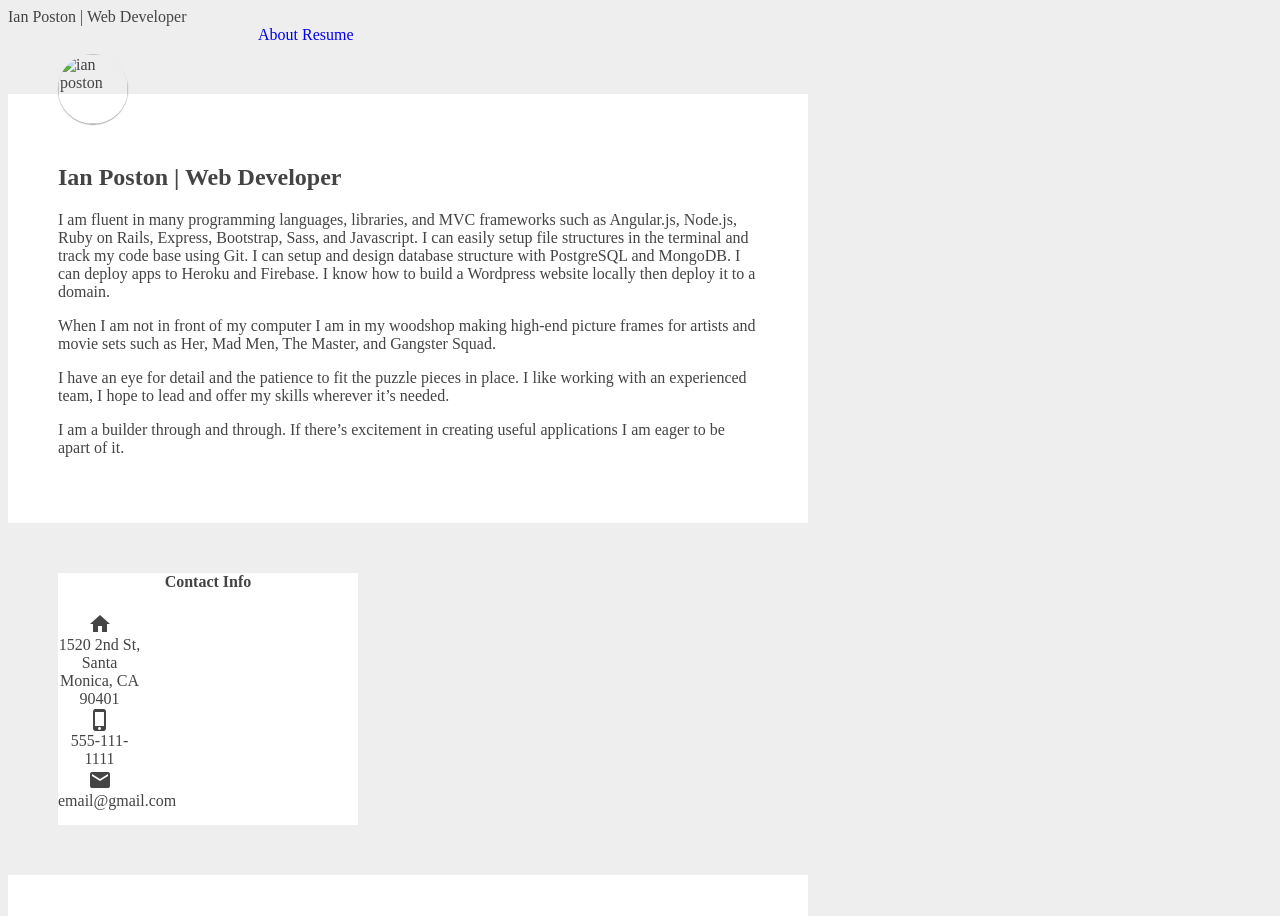
==== index.html @ 4353070f "indent two spaces" ====
<html lang="en">
	<head>
    <meta charset="UTF-8">
    <title>Ian Poston | Resume</title>
    <meta name="viewport" content="width=device-width, initial-scale=1.0">

    <!-- styles --> 
    <link rel="stylesheet" href="https://storage.googleapis.com/code.getmdl.io/1.0.2/material.indigo-green.min.css" /> 

    <!-- custom styles --> 
 	  <link rel="stylesheet" href="css/styles.css" />

 	  <script src="https://storage.googleapis.com/code.getmdl.io/1.0.2/material.min.js"></script>
 	  <link rel="stylesheet" href="https://fonts.googleapis.com/icon?family=Material+Icons">
	</head>

  <body>
		<div class="mdl-layout mdl-js-layout mdl-layout--fixed-header">
      <header class="mdl-layout__header">
        <div class="mdl-layout__header-row">
          <span class="mdl-layout-title">Ian Poston | Web Developer</span>
        </div>
        <div class="mdl-layout__tab-bar mdl-js-ripple-effect">
          <a href="#scroll-tab-about" class="mdl-layout__tab is-active">About</a>
          <a href="#scroll-tab-resume" class="mdl-layout__tab">Resume</a>
        </div>
      </header>

      <main class="mdl-layout__content">
        <!-- About Section -->
        <section class="mdl-layout__tab-panel is-active" id="scroll-tab-about">
          <div class="page-content">
            <div class="mdl-grid">
              <div class="container mdl-shadow--8dp">

                <!-- my github img url --> 
			          <img src="https://avatars0.githubusercontent.com/u/8107942?v=3&s=460" alt="ian poston"> 

			          <h2>Ian Poston | Web Developer</h2>

					      <p>I am fluent in many programming languages, libraries, and MVC frameworks such as Angular.js, Node.js, Ruby on Rails, Express, Bootstrap, Sass, and Javascript. I can easily setup file structures in the terminal and track my code base using Git. I can setup and design database structure with PostgreSQL and MongoDB. I can deploy apps to Heroku and Firebase. I know how to build a Wordpress website locally then deploy it to a domain. </p>

								<p>When I am not in front of my computer I am in my woodshop making high-end picture frames for artists and movie sets such as Her, Mad Men, The Master, and Gangster Squad.</p> 

								<p>I have an eye for detail and the patience to fit the puzzle pieces in place. I like working with an experienced team, I hope to lead and offer my skills wherever it’s needed.</p> 

								<p>I am a builder through and through. If there’s excitement in creating useful applications I am eager to be apart of it.</p>  
			        </div> <!-- /container -->
            </div> <!-- /mdl-grid -->
          </div> <!-- /page-content -->
        </section>

        <!-- Resume Section -->
        <section class="mdl-layout__tab-panel" id="scroll-tab-resume">
        	<div class="page-content">
          	<div class="mdl-grid"> 

            	<div class="contact-container mdl-shadow--4dp mdl-card mdl-cell">
              	<div class="mdl-card__supporting-text">
                	<h4>Contact Info</h4>
              	</div>
              	<div class="mdl-card__actions mdl-card--border">
			            <div class="mdl-grid">

		              	<!-- home address tooltip -->
		              	<div class="mdl-cell mdl-cell--4-col-desktop mdl-cell--3-col-tablet mdl-cell--1-col-phone"> 
		              		<div id="home-tooltip" class="material-icons">
		              			home
		              		</div>
		   						 		<div class="mdl-tooltip mdl-tooltip--large" for="home-tooltip">
		   						 			1520 2nd St, Santa Monica, CA 90401
		   						 		</div>
		   						  </div>
		              
			              <!-- phone number tooltip -->
										<div class="mdl-cell mdl-cell--4-col-desktop mdl-cell--3-col-tablet mdl-cell--1-col-phone"> 
										  <div id="phone-tooltip" class="material-icons">
										  	phone_iphone
										  </div>
			  						  <div class="mdl-tooltip mdl-tooltip--large" for="phone-tooltip">
			  						  	555-111-1111
			  						  </div>
			  						</div>
		     					 
			     					<!-- email tooltip -->   
									  <div class="mdl-cell mdl-cell--4-col-desktop mdl-cell--3-col-tablet mdl-cell--1-col-phone"> 
									    <div id="email-tooltip" class="material-icons">
									    	email
									    </div>
			   						  <div class="mdl-tooltip mdl-tooltip--large" for="email-tooltip">
			   						  	email@gmail.com
			   						  </div> 
			   						</div>

										<!-- my website button --> 
			 							<div class="mdl-grid"> 
			   						  <div class="mdl-cell mdl-cell--12-col-desktop mdl-cell--middle">
			   						 	  <a href="http://www.ianposton.com/" target="_blank" id="" class="mdl-button mdl-js-button mdl-button--raised mdl-js-ripple-effect mdl-color--accent mdl-color-text--accent-contrast">my website</a>
			   						  </div>
			   					  </div>

			   					</div> 	<!-- /mdl-grid inner --> 
                </div> 	<!-- /mdl-card-border --> 
              </div> <!-- /contact container --> 

              <!-- resume body --> 
			    		<div class="container mdl-shadow--4dp"> 

			    		  <!-- top resume section --> 
								<section>
									<header>
										<h3>Resume | December 16, 2015 </h3>
									</header>
									<div>
										<p>I am a developer with real world experience working with a skilled team of designers, product managers, and engineers utilizing the latest technologies to create premium platforms. <br>
										<p class="auth"> <a href="https://profiles.generalassemb.ly/ian-poston" title="Ian Poston's General Assembly Profile" Atl="Ian's GA Profile"><i>General Assembly WDI Alumni 2015</i></a>  </p>
									</div>
								</section>

								<!-- my apps section -->
								<section class="applications">
								  <header>
									  <h3>Applications</h3>
									</header>
									<div class="mdl-grid padding-cell">

									  <!-- apps left side of inline display -->
									  <div class="section__text mdl-cell mdl-cell--6-col-desktop mdl-cell--6-col-tablet mdl-cell--12-col-phone">
											<li><a href="http://www.boxboulevard.com/">Box Blvd</a> - Node - Heroku</li>
											<li><a href="http://www.getpundits.com/">Pundits</a> - PHP - Sendgrid</li>
											<li><a href="http://beta.popquiz.com/">PopQuiz</a> - Angular.js - AngularUI</li>
											<li><a href="http://www.ianposton.com/omnifood/index.html">Omnifoods</a> - Javascript - CSS3</li>
											<li><a href="https://ians-pinboard.herokuapp.com/">Pinterest Clone</a> - RoR - AWS S3</li>
										 </div>

										 <!-- apps right side of inline display -->
										 <div class="section__text mdl-cell mdl-cell--6-col-desktop mdl-cell--6-col-tablet mdl-cell--12-col-phone">
										   <li><a href="http://agepath.com/">AgePath</a> -  AngularUI - Mean Stack</li>
											 <li><a href="http://www.orbitera.com/">Orbitera</a> -  Wordpress - Javascript</li>
											 <li><a href="https://www.startengine.com/">Start Engine</a> -  MongoDB - RoR</li>
											 <li><a href="https://myrecipes-ruby.herokuapp.com/">Recipes</a> -  Ruby on Rails - PostgreSQL</li>
											 <li><a href="http://www.ianposton.com/blog/portfolio.html">See my passion -</a>  Full Portfolio</li>
										 </div>

									  </div>  <!-- /padding-cell -->
									</section>

									<!-- my work experience -->
									<section>
										<header>
											<h3>Work Experience</h3>
										</header>
										<div>
										  <h4>Angular.js, Node.js, RoR Developer at <a href="https://colab.la/">Colab</a> - Hollywood, CA</h4>
											<h5>2015</h5>
											<ul>
											  <li>Worked with Ruby on Rails team to create a crowdfunding web app <a href="http://www.boxboulevard.com/">Start Engine.</a></li>
												<li>Built a new landing page for Colab called <a href="http://www.boxboulevard.com/">Box Boulevard.</a> Made with Node.</li>
												<li>Created an interactive contact form with Node and Angular for <a href="http://beta.popquiz.com/">PopQuiz.</a></li>
												<li>Developed the consumer splash page for <a href="http://agepath.com/">AgePath.</a></li>
												<li><em>* reference contact info upon request</em></li>
										  </ul>

											<h4> Web Developer (intern) at <a href="https://ridepinwheels.com/">Pinwheels</a> - San Francisco, CA</h4>
											 <h5>2015</h5>
											 <ul>
											   <li>Created and pushed to repository on bitbucket.</li>
												 <li>Built prototype front-end feature with google maps api and javascript.</li>
												 <li>Maintained Positive Rapport with Pinwheels Founder Chad Nam.</li>
												 <li>Designed map with data layers and Geojson. <a href="http://www.ianposton.com/sf-map/index.html">See Map</a> </li>
												 <li><em>* reference contact info upon request</em></li>
										   </ul>

											<h4>Sole Proprietor | Custom Framing</h4>
											<h5>2010-2014</h5>
											<ul>
											  <li> Crafted over 10,000 Handmade Frames / Archival Framing Expert. </li>
												<li>Craftsmanship Side Business Catering to Art Community.</li>
												<li>Obtain business through Sales, Marketing, Social Media &amp; Networking.</li>
										  </ul>

											<h4>Assistant Manager | Custom Framing</h4>
											<h5>2005-2010</h5>
											<ul>
												<li>Managed Operations: Customer Service, Sales Calls/Orders, Customer Retention.</li>
												<li>Selling Creative, Quality, High End Workmanship in Framing.</li>
												<li>Effectively Communicated &amp; Maintained Positive Customer Base.</li>
										   </ul>
										</div>
									</section>

									<!-- my education -->
									<section>
										<header>
											<h3>Education</h3>
										</header>
										<div>
											<h4>General Assembly | Santa Monica, California</h4>
											<h5>2014-2015</h5>
											<p>Twelve week accelerated course with a major focus on backend programming specifically Ruby on Rails. I built many projects deployed to heroku and pushed to github. I practiced test driven development and worked on projects with a team. While building other apps I learned to dissect the problem with pseudo code, wireframes, and user stories on pivotal tracker. </p>

											<h4>Wood Work Apprenticeship | Silver Lake, California</h4>
											<h5>2002-2005</h5>
											<p>Protégé to Established Artist / Integral to Business Operations</p>
											
											<h4>Kittatinny Regional High School | New Jersey - NY</h4>
											<h5>1994-1998</h5>
											<p>Main fields of study were creative writing, computer lab, and, graphic arts.</p>
										</div>
									</section>

									<!-- my skills -->
									<section>
										<header>
											<h3>Skills</h3>
										</header>
										<div class="mdl-grid skills-zone">

	  									<!-- skills left side of inline display -->
										  <div class="section__text mdl-cell mdl-cell--6-col-desktop mdl-cell--6-col-tablet mdl-cell--6-col-phone">
											  <h4>Frontend</h4>
												<li><strong>HTML5/CSS3</strong> - 3 years experience</li>
												<li><strong>Bootstrap</strong> - 2 years experience</li>
												<li><strong>AngularJS</strong> - 2 years experience</li>
												<li><strong>Javascript</strong> - 2 years experience</li>
												<li><strong>jQuery</strong> - 2 years experience</li>
												<li><strong>Sass</strong> - 2 years experience</li>
												<li><strong>Wordpress</strong> - 2 years experience</li>
											</div>

											<!-- skills right side of inline display -->
											<div class="section__text mdl-cell mdl-cell--6-col-desktop mdl-cell--6-col-tablet mdl-cell--6-col-phone">
											  <h4>Backend</h4>
												<li><strong>Node.js</strong> - 1 year experience</li>
												<li><strong>Ruby on Rails</strong> - 2 years experience </li>
												<li><strong>PHP</strong> - 2 years experience</li>
												<li><strong>APIs</strong> - 2 years experience</li>
												<li><strong>PostgreSQL</strong> - 2 years experience</li>
												<li><strong>MongoDB</strong> - 2 years experience</li>
												<li><strong>AWS - S3</strong> - 1 year experience</li>
										  </div>

										</div> <!-- /skills-zone -->
									</section>

					 				<div id="print-tooltip" class="material-icons">
					 					print
					 				</div>
   						 		<div class="mdl-tooltip mdl-tooltip--large" for="print-tooltip">
   						 			Coming Soon.
   						 		</div>
			          </div> <!-- /container -->
			          <!-- /resume body --> 

              </div> <!-- mdl-grid outer --> 
            </div> <!-- page-content --> 
          </section>
          <!-- /Resume Section --> 

          <div class="mdl-layout-spacer"></div>

          <footer  class="mdl-mini-footer">

            <div class="mdl-mini-footer--left-section">
                
            </div>
						
						<!-- my social networks --> 
            <div class="mdl-mini-footer--right-section">

              
							<a href="https://twitter.com/intent/follow?screen_name=ianposton&commit=Log%20in%20and%20follow%20%40ianposton&session%5Busername_or_email%5D=ianposton&tw_p=followbutton&region=follow_link"><button class="mdl-mini-footer--social-btn social-btn social-btn__twitter">
              <span class="visuallyhidden">Twitter</span></button></a>

              <a href="https://www.facebook.com/beanbucket"><button class="mdl-mini-footer--social-btn social-btn social-btn__facebook">
              <span class="visuallyhidden">Facebook</span></button></a>

              <a href="https://plus.google.com/u/0/107605687288285310751"><button class="mdl-mini-footer--social-btn social-btn social-btn__gplus">
              <span class="visuallyhidden">Google Plus</span></button></a>

              <a href="https://github.com/iposton"><button class="mdl-mini-footer--social-btn social-btn social-btn__github"><span class="visuallyhidden">Git Hub</span></button></a>

              <a href="https://www.linkedin.com/in/ian-poston-4a8a00a9"><button class="mdl-mini-footer--social-btn social-btn social-btn__linkedin">
              <span class="visuallyhidden">Linkedin</span></button></a>

            	<a href="https://www.instagram.com/iposton/"><button class="mdl-mini-footer--social-btn social-btn social-btn__insta">
              <span class="visuallyhidden">Instagram</span></button></a>

           </div>

         </footer>
       </main>

	     <!-- fixed email button --> 
			 <a href="mailto:ian@ianposton.com" target="_blank" id="email-me" class="mdl-button mdl-js-button mdl-button--fab mdl-button--colored mdl-js-ripple-effect"><i class="material-icons">email</i></a>

     </div> <!-- /mdl-layout --> 
   </body>
 </html>
---- css/styles.css ----
/* Custom Style */

body {
  background: #eee;
  color: #444;
  height: 100%;
	width: 100%;	
}

a {
	text-decoration: none;
}

p {
  font-size: 16px;
}

.mdl-card__supporting-text {
  color: #444;
}

.mdl-layout {
  overflow: hidden;
  position: fixed;
}

/* Special Code to keep the footer at bottom */

.mdl-layout__content {
  /* display: -webkit-flex;
  display: flex;
  -webkit-flex-direction: column;
  flex-direction: column;*/
}

.mdl-layout__content {
  display: -webkit-flex;
  display: -ms-flexbox;
  display: flex;
  -webkit-flex-flow: column nowrap;
  -ms-flex-flow: column nowrap;
  flex-flow: column nowrap;
}

.mdl-layout__content > *:not(.mdl-layout-spacer) {
  -webkit-flex: none;
  -ms-flex: none;
  flex: none;
}

/* Special Code to keep the footer at bottom */
 

.mdl-mini-footer {
  background-color: rgba(0, 0, 0, .1);
}

.contact-container {
	background: #fff;
	margin: 0 50 auto;
	margin-top: 50px;
	padding: 0;
	text-align: center;
  width: 300px;
}

/* Mobile Style */

@media only screen and (max-width: 800px) {

	.contact-container {
	  width: 400px;
	  margin: 0 0 auto;
  }

}

.contact-container a {
  margin: 0 auto;
  text-align: center;
}

.container {
  background: #fff;
  margin: 0 auto;
  margin-top: 50px;
  padding: 50px; 
  width: 700px;
}

.mdl-grid {
	max-width: 900px;
}

.mdl-navigation a {
 	color: black;
}

.mdl-layout__tab-bar  {
	max-width: 300;
	margin: 0 auto;
}

/* Mobile Style */

@media only screen and (max-width: 800px) {

	.mdl-layout__tab-bar {
		padding: 0;
	}

}

.mdl-layout__tab-bar a {
	margin: 0 auto;
}

.social-btn__twitter {
	background: url('../img/twitter-bg.png');
}

.social-btn__facebook {
	background: url('../img/facebook-bg.png');
}

.social-btn__gplus {
	background: url('../img/gplus-bg.png');
}

.social-btn__github {
	background: url('../img/github-bg.svg');
}

.social-btn__linkedin {
	background: url('../img/linkedin-bg.png');
}

.social-btn__insta {
	background: url('../img/instagram-bg.png');
}

.social-btn {
  background-position: center;
  background-size: contain;
  background-repeat: no-repeat;
  background-color: transparent;
  border-radius: 2px;
  cursor: pointer;
  height: 24px;
  margin: 0 10px;
  opacity: 0.46;
  width: 24px;
}

img {
	border-radius: 50%;
	box-shadow: 0 1px 1.5px 0 rgba(0,0,0,.12),0 1px 1px 0 rgba(0,0,0,.24);
	margin-top: -90px;
	width: 70px;
}

/* email icon fixed on scroll */

#email-me {
	bottom: 0;
	display: block;
	left: 0;
	margin-left: 30px;
	margin-bottom: 45px;
	position: absolute;
	z-index: 900;
}

.applications {
	list-style: none;
}

.applications a {
	font-weight: 600;
}

.applications li,
.skills-zone li {
	line-height: 25px;
}

.mdl-button {
	font-size: 12px;
	color: #fff !important;
}

/* Mobile Style */

@media only screen and (max-width: 800px) {

		.mdl-button {
		font-size: 10px;
	}

}

.padding-cell,
.skills-zone {
	padding-left: 0;
	padding-right: 0;
}

.mdl-cell--1-col-phone.mdl-cell--1-col-phone {
    width: calc(33% - 16px);
 }
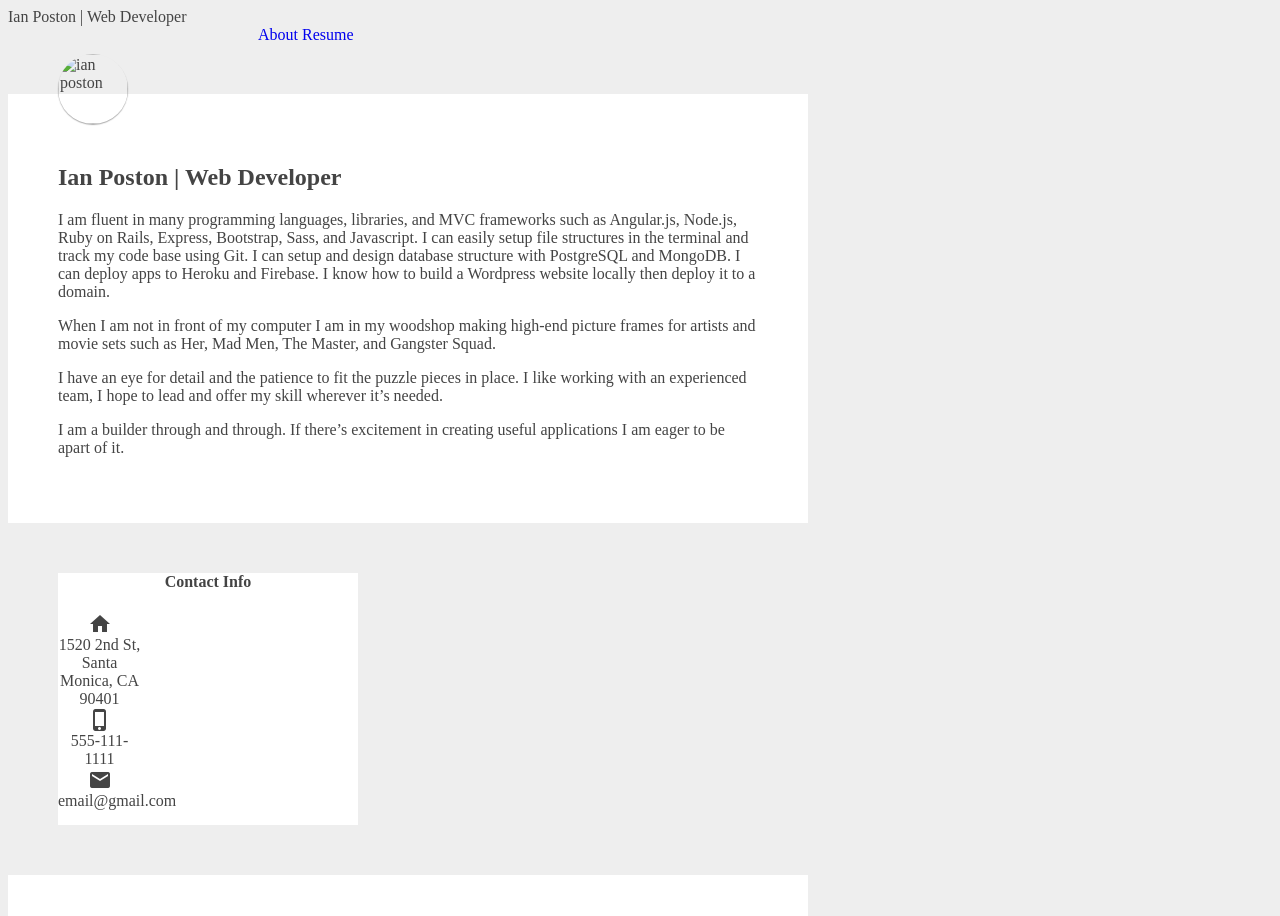
==== commit 2291c546: "content" ====
--- a/index.html
+++ b/index.html
@@ -1,299 +1,244 @@
 <html lang="en">
-	<head>
-    <meta charset="UTF-8">
-    <title>Ian Poston | Resume</title>
-    <meta name="viewport" content="width=device-width, initial-scale=1.0">
+ <head>
+  <meta charset="UTF-8">
+  <title>Ian Poston | Resume</title>
+  <meta name="viewport" content="width=device-width, initial-scale=1.0">
+  <!-- styles --> 
+  <link rel="stylesheet" href="https://storage.googleapis.com/code.getmdl.io/1.0.2/material.indigo-green.min.css" /> 
+  <!-- custom styles --> 
+ 	<link rel="stylesheet" href="css/styles.css" />
+ 	<script src="https://storage.googleapis.com/code.getmdl.io/1.0.2/material.min.js"></script>
+  <link rel="stylesheet" href="https://fonts.googleapis.com/icon?family=Material+Icons">
+ </head>
+ <body>
+  <div class="mdl-layout mdl-js-layout mdl-layout--fixed-header">
+   <header class="mdl-layout__header">
+    <div class="mdl-layout__header-row">
+     <span class="mdl-layout-title">Ian Poston | Web Developer</span>
+    </div>
+    <div class="mdl-layout__tab-bar mdl-js-ripple-effect">
+     <a href="#scroll-tab-about" class="mdl-layout__tab is-active">About</a>
+     <a href="#scroll-tab-resume" class="mdl-layout__tab">Resume</a>
+    </div>
+   </header>
+   <main class="mdl-layout__content">
+   <!-- About Section -->
+   <section class="mdl-layout__tab-panel is-active" id="scroll-tab-about">
+    <div class="page-content">
+     <div class="mdl-grid">
+      <div class="container mdl-shadow--8dp">
+       <!-- my github img url --> 
+	     <img src="https://avatars0.githubusercontent.com/u/8107942?v=3&s=460" alt="ian poston"> 
+	     <h2>Ian Poston | Web Developer</h2>
+	     <p>I am fluent in many programming languages, libraries, and MVC frameworks such as Angular.js, Node.js, Ruby on Rails, Express, Bootstrap, Sass, and Javascript. I can easily setup file structures in the terminal and track my code base using Git. I can setup and design database structure with PostgreSQL and MongoDB. I can deploy apps to Heroku and Firebase. I know how to build a Wordpress website locally then deploy it to a domain. </p><p>When I am not in front of my computer I am in my woodshop making high-end picture frames for artists and movie sets such as Her, Mad Men, The Master, and Gangster Squad.</p><p>I have an eye for detail and the patience to fit the puzzle pieces in place. I like working with an experienced team, I hope to lead and offer my skill wherever it’s needed.</p><p>I am a builder through and through. If there’s excitement in creating useful applications I am eager to be apart of it.</p>  
+      </div> <!-- /container -->
+     </div> <!-- /mdl-grid -->
+    </div> <!-- /page-content -->
+   </section>
+   <!-- Resume Section -->
+   <section class="mdl-layout__tab-panel" id="scroll-tab-resume">
+    <div class="page-content">
+     <div class="mdl-grid"> 
+      <div class="contact-container mdl-shadow--4dp mdl-card mdl-cell">
+       <div class="mdl-card__supporting-text">
+        <h4>Contact Info</h4>
+       </div>
+       <div class="mdl-card__actions mdl-card--border">
+        <div class="mdl-grid">
+         <!-- home address tooltip -->
+         <div class="mdl-cell mdl-cell--4-col-desktop mdl-cell--3-col-tablet mdl-cell--1-col-phone"> 
+          <div id="home-tooltip" class="material-icons">
+           home
+          </div>
+					<div class="mdl-tooltip mdl-tooltip--large" for="home-tooltip">
+					 1520 2nd St, Santa Monica, CA 90401
+					</div>
+				 </div>
+         <!-- phone number tooltip -->
+				 <div class="mdl-cell mdl-cell--4-col-desktop mdl-cell--3-col-tablet mdl-cell--1-col-phone"> 
+				  <div id="phone-tooltip" class="material-icons">
+				   phone_iphone
+				  </div>
+				  <div class="mdl-tooltip mdl-tooltip--large" for="phone-tooltip">
+				   555-111-1111
+				  </div>
+				 </div>
+				 <!-- email tooltip -->   
+			   <div class="mdl-cell mdl-cell--4-col-desktop mdl-cell--3-col-tablet mdl-cell--1-col-phone"> 
+			    <div id="email-tooltip" class="material-icons">
+			     email
+			    </div>
+					<div class="mdl-tooltip mdl-tooltip--large" for="email-tooltip">
+					 email@gmail.com
+					</div> 
+				 </div>
+				 <!-- my website button --> 
+				 <div class="mdl-grid"> 
+				  <div class="mdl-cell mdl-cell--12-col-desktop mdl-cell--middle">
+					 <a href="http://www.ianposton.com/" target="_blank" id="" class="mdl-button mdl-js-button mdl-button--raised mdl-js-ripple-effect mdl-color--accent mdl-color-text--accent-contrast">my website</a>
+					</div>
+				 </div>
+   			</div> 	<!-- /mdl-grid inner --> 
+       </div> 	<!-- /mdl-card-border --> 
+      </div> <!-- /contact container --> 
+      <!-- resume body --> 
+    	<div class="container mdl-shadow--4dp"> 
+      <!-- top resume section --> 
+	    <section>
+	     <header>
+		    <h3>Resume | December 16, 2015 </h3>
+		   </header>
+		   <div>
+		    <p>I am a developer with real world experience working with a skilled team of designers, product managers, and engineers utilizing the latest technologies to create premium platforms. <br>
+		    <p class="auth"> <a href="https://profiles.generalassemb.ly/ian-poston" title="Ian Poston's General Assembly Profile" Atl="Ian's GA Profile"><i>General Assembly WDI Alumni 2015</i></a>  </p>
+		    </div>
+	    </section>
+	    <!-- my apps section -->
+	    <section class="applications">
+	    <header>
+		   <h3>Applications</h3>
+		  </header>
+		  <div class="mdl-grid padding-cell">
+		   <!-- apps left side of inline display -->
+		   <div class="section__text mdl-cell mdl-cell--6-col-desktop mdl-cell--6-col-tablet mdl-cell--12-col-phone">
+		    <li><a href="http://www.boxboulevard.com/">Box Blvd</a> - Node - Heroku</li>
+			  <li><a href="http://www.getpundits.com/">Pundits</a> - PHP - Sendgrid</li>
+			  <li><a href="http://beta.popquiz.com/">PopQuiz</a> - Angular.js - AngularUI</li>
+			  <li><a href="http://www.ianposton.com/omnifood/index.html">Omnifoods</a> - Javascript - CSS3</li>
+			  <li><a href="https://ians-pinboard.herokuapp.com/">Pinterest Clone</a> - RoR - AWS S3</li>
+		   </div>
+		   <!-- apps right side of inline display -->
+		   <div class="section__text mdl-cell mdl-cell--6-col-desktop mdl-cell--6-col-tablet mdl-cell--12-col-phone">
+		    <li><a href="http://agepath.com/">AgePath</a> -  AngularUI - Mean Stack</li>
+			  <li><a href="http://www.orbitera.com/">Orbitera</a> -  Wordpress - Javascript</li>
+			  <li><a href="https://www.startengine.com/">Start Engine</a> -  MongoDB - RoR</li>
+			  <li><a href="https://myrecipes-ruby.herokuapp.com/">Recipes</a> -  Ruby on Rails - PostgreSQL</li>
+			  <li><a href="http://beta.hotelfundr.com/">Hotel Fundr -</a>  RoR - Bootstrap</li>
+		   </div>
+		  </div>  <!-- /padding-cell -->
+	   </section>
+	   <!-- my work experience -->
+	   <section>
+		  <header>
+			 <h3>Work Experience</h3>
+			</header>
+			<div>
+			 <h4>Angular.js, Node.js, RoR Developer at <a href="https://colab.la/">Colab</a> - Hollywood, CA</h4>
+			 <h5>2015</h5>
+			<ul>
+			 <li>Worked with Ruby on Rails team to create a crowdfunding web app <a href="http://www.boxboulevard.com/">Start Engine.</a></li>
+			 <li>Built a new landing page for Colab called <a href="http://www.boxboulevard.com/">Box Boulevard.</a> Made with Node.</li>
+			 <li>Created an interactive contact form with Node and Angular for <a href="http://beta.popquiz.com/">PopQuiz.</a></li>
+			 <li>Developed the consumer splash page for <a href="http://agepath.com/">AgePath.</a></li>
+			 <li><em>* reference contact info upon request</em></li>
+			</ul>
+			<h4> Web Developer (intern) at <a href="https://ridepinwheels.com/">Pinwheels</a> - San Francisco, CA</h4>
+			<h5>2015</h5>
+			 <ul>
+			  <li>Created and pushed to repository on bitbucket.</li>
+				<li>Built prototype front-end feature with google maps api and javascript.</li>
+				<li>Maintained Positive Rapport with Pinwheels Founder Chad Nam.</li>
+				<li>Designed map with data layers and Geojson. <a href="http://www.ianposton.com/sf-map/index.html">See Map</a> </li>
+				<li><em>* reference contact info upon request</em></li>
+		   </ul>
+			<h4>Sole Proprietor | Custom Framing</h4>
+			<h5>2010-2014</h5>
+			<ul>
+			 <li> Crafted over 10,000 Handmade Frames / Archival Framing Expert. </li>
+			 <li>Craftsmanship Side Business Catering to Art Community.</li>
+			 <li>Obtain business through Sales, Marketing, Social Media &amp; Networking.</li>
+		  </ul>
+			<h4>Assistant Manager | Custom Framing</h4>
+			<h5>2005-2010</h5>
+			<ul>
+			 <li>Managed Operations: Customer Service, Sales Calls/Orders, Customer Retention.</li>
+			 <li>Selling Creative, Quality, High End Workmanship in Framing.</li>
+			 <li>Effectively Communicated &amp; Maintained Positive Customer Base.</li>
+		  </ul>
+			</div>
+	   </section>
+	   <!-- my education -->
+	   <section>
+		  <header>
+			 <h3>Education</h3>
+			</header>
+			<div>
+			<h4>General Assembly | Santa Monica, California</h4>
+			<h5>2014-2015</h5>
+			<p>Twelve week accelerated course with a major focus on backend programming specifically Ruby on Rails. I built many projects deployed to heroku and pushed to github. I practiced test driven development and worked on projects with a team. While building other apps I learned to dissect the problem with pseudo code, wireframes, and user stories on pivotal tracker. </p>
+			<h4>Wood Work Apprenticeship | Silver Lake, California</h4>
+			<h5>2002-2005</h5>
+			<p>Protégé to Established Artist / Integral to Business Operations</p>
+			<h4>Kittatinny Regional High School | New Jersey - NY</h4>
+			<h5>1994-1998</h5>
+			<p>Main fields of study were creative writing, computer lab, and, graphic arts.</p>
+			</div>
+	   </section>
+	   <!-- my skills -->
+	   <section id="skills">
+			<header>
+			 <h3>Skills</h3>
+			</header>
+			<div class="mdl-grid skills-zone">
+				<!-- skills left side of inline display -->
+			  <div class="section__text mdl-cell mdl-cell--6-col-desktop mdl-cell--6-col-tablet mdl-cell--6-col-phone">
+				  <h4>Frontend</h4>
+					<li><strong>HTML5/CSS3</strong> - 3 years experience</li>
+					<li><strong>Bootstrap</strong> - 2 years experience</li>
+					<li><strong>AngularJS</strong> - 2 years experience</li>
+					<li><strong>Javascript</strong> - 2 years experience</li>
+					<li><strong>jQuery</strong> - 2 years experience</li>
+					<li><strong>Sass</strong> - 2 years experience</li>
+					<li><strong>Wordpress</strong> - 2 years experience</li>
+				</div>
+				<!-- skills right side of inline display -->
+				<div class="section__text mdl-cell mdl-cell--6-col-desktop mdl-cell--6-col-tablet mdl-cell--6-col-phone">
+				  <h4>Backend</h4>
+					<li><strong>Node.js</strong> - 1 year experience</li>
+					<li><strong>Ruby on Rails</strong> - 2 years experience </li>
+					<li><strong>PHP</strong> - 2 years experience</li>
+					<li><strong>APIs</strong> - 2 years experience</li>
+					<li><strong>PostgreSQL</strong> - 2 years experience</li>
+					<li><strong>MongoDB</strong> - 2 years experience</li>
+					<li><strong>AWS - S3</strong> - 1 year experience</li>
+			  </div>
+			</div> <!-- /skills-zone -->
+		 </section>
+		 <div id="print-tooltip" class="material-icons">
+			print
+		 </div>
+ 		 <div class="mdl-tooltip mdl-tooltip--large" for="print-tooltip">
+ 		  Coming Soon.
+ 		 </div>
+    </div> <!-- /container -->
+    <!-- /resume body --> 
+   </div> <!-- mdl-grid outer --> 
+  </div> <!-- page-content --> 
+ </section>
+ <!-- /Resume Section --> 
+ <div class="mdl-layout-spacer"></div>
+  <footer  class="mdl-mini-footer">
+    <div class="mdl-mini-footer--left-section">   
+    </div>
+		<!-- my social networks --> 
+    <div class="mdl-mini-footer--right-section">
+			<a href="https://twitter.com/intent/follow?screen_name=ianposton&commit=Log%20in%20and%20follow%20%40ianposton&session%5Busername_or_email%5D=ianposton&tw_p=followbutton&region=follow_link"><button class="mdl-mini-footer--social-btn social-btn social-btn__twitter">
+      <span class="visuallyhidden">Twitter</span></button></a>
+      <a href="https://www.facebook.com/beanbucket"><button class="mdl-mini-footer--social-btn social-btn social-btn__facebook">
+      <span class="visuallyhidden">Facebook</span></button></a>
+      <a href="https://plus.google.com/u/0/107605687288285310751"><button class="mdl-mini-footer--social-btn social-btn social-btn__gplus">
+      <span class="visuallyhidden">Google Plus</span></button></a>
+      <a href="https://github.com/iposton"><button class="mdl-mini-footer--social-btn social-btn social-btn__github"><span class="visuallyhidden">Git Hub</span></button></a>
+      <a href="https://www.linkedin.com/in/ian-poston-4a8a00a9"><button class="mdl-mini-footer--social-btn social-btn social-btn__linkedin">
+      <span class="visuallyhidden">Linkedin</span></button></a>
+    	<a href="https://www.instagram.com/iposton/"><button class="mdl-mini-footer--social-btn social-btn social-btn__insta">
+      <span class="visuallyhidden">Instagram</span></button></a>
+   </div>
+  </footer>
+ </main>
+   <!-- fixed email button --> 
+	 <a href="mailto:ian@ianposton.com" target="_blank" id="email-me" class="mdl-button mdl-js-button mdl-button--fab mdl-button--colored mdl-js-ripple-effect"><i class="material-icons">email</i></a>
 
-    <!-- styles --> 
-    <link rel="stylesheet" href="https://storage.googleapis.com/code.getmdl.io/1.0.2/material.indigo-green.min.css" /> 
-
-    <!-- custom styles --> 
- 	  <link rel="stylesheet" href="css/styles.css" />
-
- 	  <script src="https://storage.googleapis.com/code.getmdl.io/1.0.2/material.min.js"></script>
- 	  <link rel="stylesheet" href="https://fonts.googleapis.com/icon?family=Material+Icons">
-	</head>
-
-  <body>
-		<div class="mdl-layout mdl-js-layout mdl-layout--fixed-header">
-      <header class="mdl-layout__header">
-        <div class="mdl-layout__header-row">
-          <span class="mdl-layout-title">Ian Poston | Web Developer</span>
-        </div>
-        <div class="mdl-layout__tab-bar mdl-js-ripple-effect">
-          <a href="#scroll-tab-about" class="mdl-layout__tab is-active">About</a>
-          <a href="#scroll-tab-resume" class="mdl-layout__tab">Resume</a>
-        </div>
-      </header>
-
-      <main class="mdl-layout__content">
-        <!-- About Section -->
-        <section class="mdl-layout__tab-panel is-active" id="scroll-tab-about">
-          <div class="page-content">
-            <div class="mdl-grid">
-              <div class="container mdl-shadow--8dp">
-
-                <!-- my github img url --> 
-			          <img src="https://avatars0.githubusercontent.com/u/8107942?v=3&s=460" alt="ian poston"> 
-
-			          <h2>Ian Poston | Web Developer</h2>
-
-					      <p>I am fluent in many programming languages, libraries, and MVC frameworks such as Angular.js, Node.js, Ruby on Rails, Express, Bootstrap, Sass, and Javascript. I can easily setup file structures in the terminal and track my code base using Git. I can setup and design database structure with PostgreSQL and MongoDB. I can deploy apps to Heroku and Firebase. I know how to build a Wordpress website locally then deploy it to a domain. </p>
-
-								<p>When I am not in front of my computer I am in my woodshop making high-end picture frames for artists and movie sets such as Her, Mad Men, The Master, and Gangster Squad.</p> 
-
-								<p>I have an eye for detail and the patience to fit the puzzle pieces in place. I like working with an experienced team, I hope to lead and offer my skills wherever it’s needed.</p> 
-
-								<p>I am a builder through and through. If there’s excitement in creating useful applications I am eager to be apart of it.</p>  
-			        </div> <!-- /container -->
-            </div> <!-- /mdl-grid -->
-          </div> <!-- /page-content -->
-        </section>
-
-        <!-- Resume Section -->
-        <section class="mdl-layout__tab-panel" id="scroll-tab-resume">
-        	<div class="page-content">
-          	<div class="mdl-grid"> 
-
-            	<div class="contact-container mdl-shadow--4dp mdl-card mdl-cell">
-              	<div class="mdl-card__supporting-text">
-                	<h4>Contact Info</h4>
-              	</div>
-              	<div class="mdl-card__actions mdl-card--border">
-			            <div class="mdl-grid">
-
-		              	<!-- home address tooltip -->
-		              	<div class="mdl-cell mdl-cell--4-col-desktop mdl-cell--3-col-tablet mdl-cell--1-col-phone"> 
-		              		<div id="home-tooltip" class="material-icons">
-		              			home
-		              		</div>
-		   						 		<div class="mdl-tooltip mdl-tooltip--large" for="home-tooltip">
-		   						 			1520 2nd St, Santa Monica, CA 90401
-		   						 		</div>
-		   						  </div>
-		              
-			              <!-- phone number tooltip -->
-										<div class="mdl-cell mdl-cell--4-col-desktop mdl-cell--3-col-tablet mdl-cell--1-col-phone"> 
-										  <div id="phone-tooltip" class="material-icons">
-										  	phone_iphone
-										  </div>
-			  						  <div class="mdl-tooltip mdl-tooltip--large" for="phone-tooltip">
-			  						  	555-111-1111
-			  						  </div>
-			  						</div>
-		     					 
-			     					<!-- email tooltip -->   
-									  <div class="mdl-cell mdl-cell--4-col-desktop mdl-cell--3-col-tablet mdl-cell--1-col-phone"> 
-									    <div id="email-tooltip" class="material-icons">
-									    	email
-									    </div>
-			   						  <div class="mdl-tooltip mdl-tooltip--large" for="email-tooltip">
-			   						  	email@gmail.com
-			   						  </div> 
-			   						</div>
-
-										<!-- my website button --> 
-			 							<div class="mdl-grid"> 
-			   						  <div class="mdl-cell mdl-cell--12-col-desktop mdl-cell--middle">
-			   						 	  <a href="http://www.ianposton.com/" target="_blank" id="" class="mdl-button mdl-js-button mdl-button--raised mdl-js-ripple-effect mdl-color--accent mdl-color-text--accent-contrast">my website</a>
-			   						  </div>
-			   					  </div>
-
-			   					</div> 	<!-- /mdl-grid inner --> 
-                </div> 	<!-- /mdl-card-border --> 
-              </div> <!-- /contact container --> 
-
-              <!-- resume body --> 
-			    		<div class="container mdl-shadow--4dp"> 
-
-			    		  <!-- top resume section --> 
-								<section>
-									<header>
-										<h3>Resume | December 16, 2015 </h3>
-									</header>
-									<div>
-										<p>I am a developer with real world experience working with a skilled team of designers, product managers, and engineers utilizing the latest technologies to create premium platforms. <br>
-										<p class="auth"> <a href="https://profiles.generalassemb.ly/ian-poston" title="Ian Poston's General Assembly Profile" Atl="Ian's GA Profile"><i>General Assembly WDI Alumni 2015</i></a>  </p>
-									</div>
-								</section>
-
-								<!-- my apps section -->
-								<section class="applications">
-								  <header>
-									  <h3>Applications</h3>
-									</header>
-									<div class="mdl-grid padding-cell">
-
-									  <!-- apps left side of inline display -->
-									  <div class="section__text mdl-cell mdl-cell--6-col-desktop mdl-cell--6-col-tablet mdl-cell--12-col-phone">
-											<li><a href="http://www.boxboulevard.com/">Box Blvd</a> - Node - Heroku</li>
-											<li><a href="http://www.getpundits.com/">Pundits</a> - PHP - Sendgrid</li>
-											<li><a href="http://beta.popquiz.com/">PopQuiz</a> - Angular.js - AngularUI</li>
-											<li><a href="http://www.ianposton.com/omnifood/index.html">Omnifoods</a> - Javascript - CSS3</li>
-											<li><a href="https://ians-pinboard.herokuapp.com/">Pinterest Clone</a> - RoR - AWS S3</li>
-										 </div>
-
-										 <!-- apps right side of inline display -->
-										 <div class="section__text mdl-cell mdl-cell--6-col-desktop mdl-cell--6-col-tablet mdl-cell--12-col-phone">
-										   <li><a href="http://agepath.com/">AgePath</a> -  AngularUI - Mean Stack</li>
-											 <li><a href="http://www.orbitera.com/">Orbitera</a> -  Wordpress - Javascript</li>
-											 <li><a href="https://www.startengine.com/">Start Engine</a> -  MongoDB - RoR</li>
-											 <li><a href="https://myrecipes-ruby.herokuapp.com/">Recipes</a> -  Ruby on Rails - PostgreSQL</li>
-											 <li><a href="http://www.ianposton.com/blog/portfolio.html">See my passion -</a>  Full Portfolio</li>
-										 </div>
-
-									  </div>  <!-- /padding-cell -->
-									</section>
-
-									<!-- my work experience -->
-									<section>
-										<header>
-											<h3>Work Experience</h3>
-										</header>
-										<div>
-										  <h4>Angular.js, Node.js, RoR Developer at <a href="https://colab.la/">Colab</a> - Hollywood, CA</h4>
-											<h5>2015</h5>
-											<ul>
-											  <li>Worked with Ruby on Rails team to create a crowdfunding web app <a href="http://www.boxboulevard.com/">Start Engine.</a></li>
-												<li>Built a new landing page for Colab called <a href="http://www.boxboulevard.com/">Box Boulevard.</a> Made with Node.</li>
-												<li>Created an interactive contact form with Node and Angular for <a href="http://beta.popquiz.com/">PopQuiz.</a></li>
-												<li>Developed the consumer splash page for <a href="http://agepath.com/">AgePath.</a></li>
-												<li><em>* reference contact info upon request</em></li>
-										  </ul>
-
-											<h4> Web Developer (intern) at <a href="https://ridepinwheels.com/">Pinwheels</a> - San Francisco, CA</h4>
-											 <h5>2015</h5>
-											 <ul>
-											   <li>Created and pushed to repository on bitbucket.</li>
-												 <li>Built prototype front-end feature with google maps api and javascript.</li>
-												 <li>Maintained Positive Rapport with Pinwheels Founder Chad Nam.</li>
-												 <li>Designed map with data layers and Geojson. <a href="http://www.ianposton.com/sf-map/index.html">See Map</a> </li>
-												 <li><em>* reference contact info upon request</em></li>
-										   </ul>
-
-											<h4>Sole Proprietor | Custom Framing</h4>
-											<h5>2010-2014</h5>
-											<ul>
-											  <li> Crafted over 10,000 Handmade Frames / Archival Framing Expert. </li>
-												<li>Craftsmanship Side Business Catering to Art Community.</li>
-												<li>Obtain business through Sales, Marketing, Social Media &amp; Networking.</li>
-										  </ul>
-
-											<h4>Assistant Manager | Custom Framing</h4>
-											<h5>2005-2010</h5>
-											<ul>
-												<li>Managed Operations: Customer Service, Sales Calls/Orders, Customer Retention.</li>
-												<li>Selling Creative, Quality, High End Workmanship in Framing.</li>
-												<li>Effectively Communicated &amp; Maintained Positive Customer Base.</li>
-										   </ul>
-										</div>
-									</section>
-
-									<!-- my education -->
-									<section>
-										<header>
-											<h3>Education</h3>
-										</header>
-										<div>
-											<h4>General Assembly | Santa Monica, California</h4>
-											<h5>2014-2015</h5>
-											<p>Twelve week accelerated course with a major focus on backend programming specifically Ruby on Rails. I built many projects deployed to heroku and pushed to github. I practiced test driven development and worked on projects with a team. While building other apps I learned to dissect the problem with pseudo code, wireframes, and user stories on pivotal tracker. </p>
-
-											<h4>Wood Work Apprenticeship | Silver Lake, California</h4>
-											<h5>2002-2005</h5>
-											<p>Protégé to Established Artist / Integral to Business Operations</p>
-											
-											<h4>Kittatinny Regional High School | New Jersey - NY</h4>
-											<h5>1994-1998</h5>
-											<p>Main fields of study were creative writing, computer lab, and, graphic arts.</p>
-										</div>
-									</section>
-
-									<!-- my skills -->
-									<section>
-										<header>
-											<h3>Skills</h3>
-										</header>
-										<div class="mdl-grid skills-zone">
-
-	  									<!-- skills left side of inline display -->
-										  <div class="section__text mdl-cell mdl-cell--6-col-desktop mdl-cell--6-col-tablet mdl-cell--6-col-phone">
-											  <h4>Frontend</h4>
-												<li><strong>HTML5/CSS3</strong> - 3 years experience</li>
-												<li><strong>Bootstrap</strong> - 2 years experience</li>
-												<li><strong>AngularJS</strong> - 2 years experience</li>
-												<li><strong>Javascript</strong> - 2 years experience</li>
-												<li><strong>jQuery</strong> - 2 years experience</li>
-												<li><strong>Sass</strong> - 2 years experience</li>
-												<li><strong>Wordpress</strong> - 2 years experience</li>
-											</div>
-
-											<!-- skills right side of inline display -->
-											<div class="section__text mdl-cell mdl-cell--6-col-desktop mdl-cell--6-col-tablet mdl-cell--6-col-phone">
-											  <h4>Backend</h4>
-												<li><strong>Node.js</strong> - 1 year experience</li>
-												<li><strong>Ruby on Rails</strong> - 2 years experience </li>
-												<li><strong>PHP</strong> - 2 years experience</li>
-												<li><strong>APIs</strong> - 2 years experience</li>
-												<li><strong>PostgreSQL</strong> - 2 years experience</li>
-												<li><strong>MongoDB</strong> - 2 years experience</li>
-												<li><strong>AWS - S3</strong> - 1 year experience</li>
-										  </div>
-
-										</div> <!-- /skills-zone -->
-									</section>
-
-					 				<div id="print-tooltip" class="material-icons">
-					 					print
-					 				</div>
-   						 		<div class="mdl-tooltip mdl-tooltip--large" for="print-tooltip">
-   						 			Coming Soon.
-   						 		</div>
-			          </div> <!-- /container -->
-			          <!-- /resume body --> 
-
-              </div> <!-- mdl-grid outer --> 
-            </div> <!-- page-content --> 
-          </section>
-          <!-- /Resume Section --> 
-
-          <div class="mdl-layout-spacer"></div>
-
-          <footer  class="mdl-mini-footer">
-
-            <div class="mdl-mini-footer--left-section">
-                
-            </div>
-						
-						<!-- my social networks --> 
-            <div class="mdl-mini-footer--right-section">
-
-              
-							<a href="https://twitter.com/intent/follow?screen_name=ianposton&commit=Log%20in%20and%20follow%20%40ianposton&session%5Busername_or_email%5D=ianposton&tw_p=followbutton&region=follow_link"><button class="mdl-mini-footer--social-btn social-btn social-btn__twitter">
-              <span class="visuallyhidden">Twitter</span></button></a>
-
-              <a href="https://www.facebook.com/beanbucket"><button class="mdl-mini-footer--social-btn social-btn social-btn__facebook">
-              <span class="visuallyhidden">Facebook</span></button></a>
-
-              <a href="https://plus.google.com/u/0/107605687288285310751"><button class="mdl-mini-footer--social-btn social-btn social-btn__gplus">
-              <span class="visuallyhidden">Google Plus</span></button></a>
-
-              <a href="https://github.com/iposton"><button class="mdl-mini-footer--social-btn social-btn social-btn__github"><span class="visuallyhidden">Git Hub</span></button></a>
-
-              <a href="https://www.linkedin.com/in/ian-poston-4a8a00a9"><button class="mdl-mini-footer--social-btn social-btn social-btn__linkedin">
-              <span class="visuallyhidden">Linkedin</span></button></a>
-
-            	<a href="https://www.instagram.com/iposton/"><button class="mdl-mini-footer--social-btn social-btn social-btn__insta">
-              <span class="visuallyhidden">Instagram</span></button></a>
-
-           </div>
-
-         </footer>
-       </main>
-
-	     <!-- fixed email button --> 
-			 <a href="mailto:ian@ianposton.com" target="_blank" id="email-me" class="mdl-button mdl-js-button mdl-button--fab mdl-button--colored mdl-js-ripple-effect"><i class="material-icons">email</i></a>
-
-     </div> <!-- /mdl-layout --> 
-   </body>
- </html>+  </div> <!-- /mdl-layout --> 
+ </body>
+</html>
--- a/css/styles.css
+++ b/css/styles.css
@@ -199,6 +199,10 @@
 
 }
 
+#skills h3 {
+  margin-bottom: 0;
+}
+
 .padding-cell,
 .skills-zone {
 	padding-left: 0;
